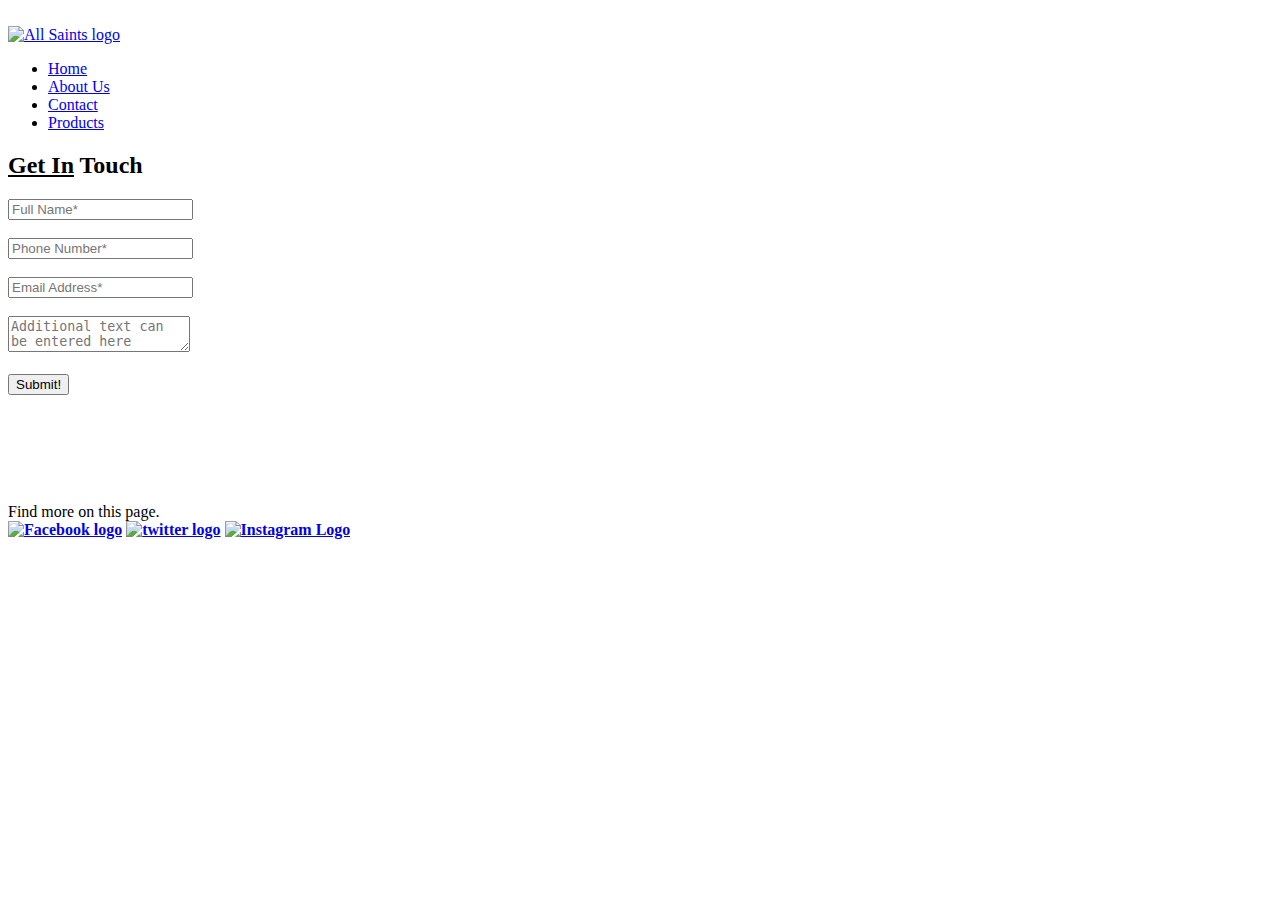
==== contact.html @ 7e54f3b5 "Update contact.html" ====
<!DOCTYPE html>
<html lang = "en-US">
    <head>
        <meta charset="UTF-8">
        <meta name="viewport" content="width=device-width, initial-scale=1.0">
        <meta name="description" content="Online information on All saints Perfumes ">
        <meta name="keywords" content="Perfumes, craft, maker">
        <meta name="author" content="Daniel Okoh">
        <title>All Saints</title>
        <link rel="stylesheet" href="index.css">
        <link rel="icon" href="images/favicon (1).ico" type="image/x-icon">
    </head>
    <body>

        <div class="banner">
            <br>
            <a href="index.html" aria-label="">
                <img src="images/AllSaints-logo.png" alt="All Saints logo" class="logo">
            </a>
            <nav class="navbar">
                <ul>
                    <li><a href="index.html" aria-label="">Home</a></li>
                    <li><a href="aboutus.html" aria-label="">About Us</a></li>
                    <li><a href="contact.html" aria-label="">Contact</a></li>
                    <li><a href="products.html" aria-label="">Products</a></li>
                </ul>
                
            </nav>
        </div>
        <div class="contact">
            <form action="/action_page.php" target="_blank" method="get">
                <label for="text"><h2><u>Get In</u> Touch</h2></label>
                
                <input type="text" id="text" name="text" placeholder="Full Name*" required>
                <br><br>
                <input type="tel" id="phone" name="phone" placeholder="Phone Number*" pattern="[0-9]{3}-[0-9]{3}-[0-9]{4}" required>
                <br><br>
                <input type="email" id="email" name="email" placeholder="Email Address*" required>
                <br><br>
                <textarea placeholder="Additional text can be entered here"></textarea>
                <br><br>
                <input type="submit" value="Submit!">
            </form>
        </div>
        <br>
        <br>
        <br>
        <br><br><br>
        <div class="footer-container">
            <div class="footer-left">
                <footer>
                    <span class="spn1">Find more on this page.</span>
                    <br>
                    <a href="https://www.facebook.com/allsaints/" target="_blank"><b><img src="images/fb.png" alt="Facebook logo" class="fb-logo"></b></a>
                    
                    <a href="https://twitter.com/AllSaintsLive?ref_src=twsrc%5Egoogle%7Ctwcamp%5Eserp%7Ctwgr%5Eauthor" target="_blank"><b><img src="images/twitter.png" alt="twitter logo" class="twitter-logo"></b></a>
                    
                    <a href="https://www.instagram.com/allsaints/?hl=en" target="_blank"><b><img src="images/ig.png" alt="Instagram Logo" class="instagram-logo"></b></a>
                    
                </footer>   
            </div>
        </div>
            <div class="footer-right">
                <footer>
                    
                </footer>  
            </div>
      </div> 
    </body>
</html>
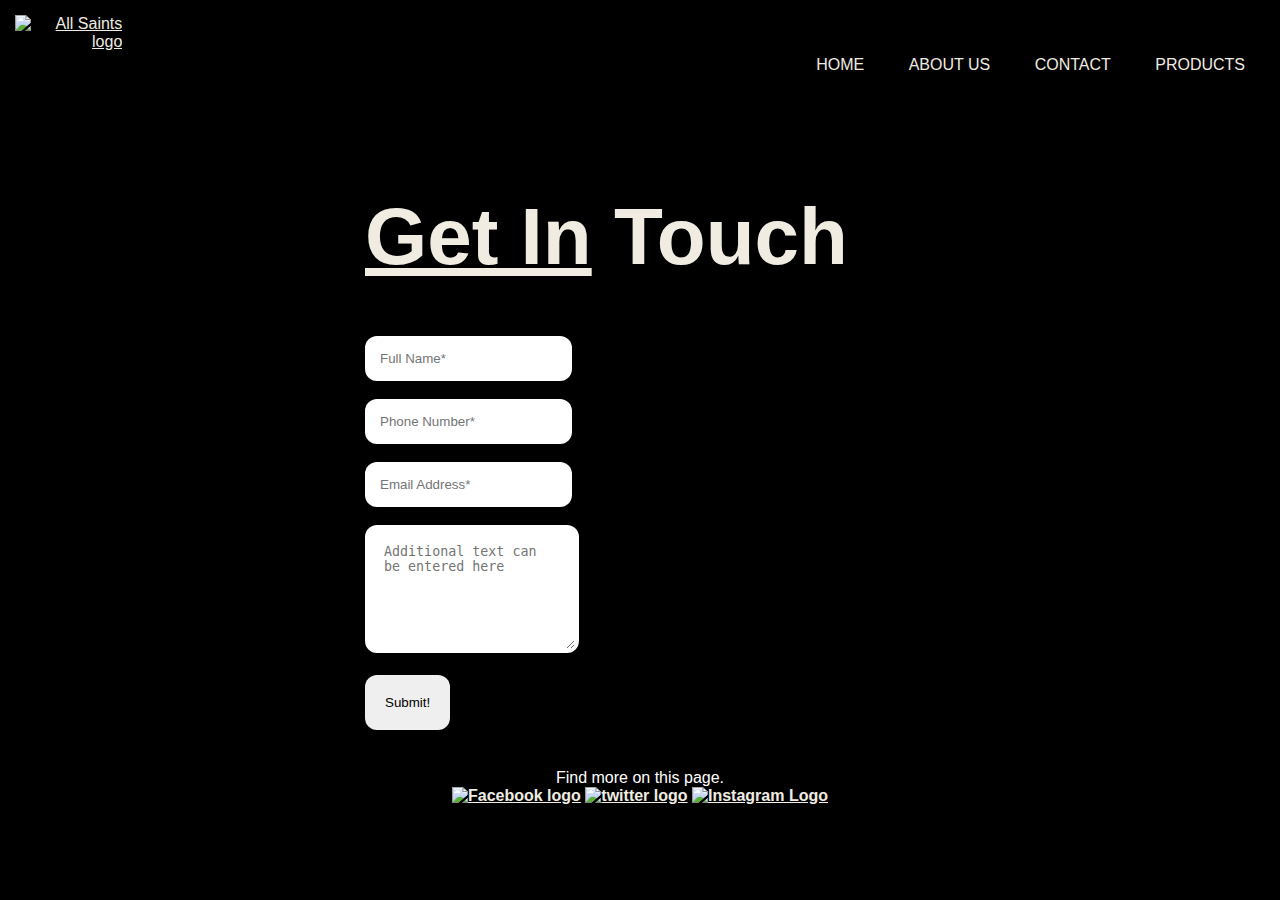
==== commit 3c81d739: "Update contact.html" ====
--- a/contact.html
+++ b/contact.html
@@ -7,15 +7,15 @@
         <meta name="keywords" content="Perfumes, craft, maker">
         <meta name="author" content="Daniel Okoh">
         <title>All Saints</title>
-        <link rel="stylesheet" href="index.css">
-        <link rel="icon" href="images/favicon (1).ico" type="image/x-icon">
+        <link rel="stylesheet" href="images/index.css">
+        <link rel="icon" href="favicon (1).ico" type="image/x-icon">
     </head>
     <body>
 
         <div class="banner">
             <br>
             <a href="index.html" aria-label="">
-                <img src="images/AllSaints-logo.png" alt="All Saints logo" class="logo">
+                <img src="AllSaints-logo.png" alt="All Saints logo" class="logo">
             </a>
             <nav class="navbar">
                 <ul>
@@ -28,12 +28,12 @@
             </nav>
         </div>
         <div class="contact">
-            <form action="/action_page.php" target="_blank" method="get">
-                <label for="text"><h2><u>Get In</u> Touch</h2></label>
+            <form action="https://formdump.codeinstitute.net/" target="_blank" method="POST" id="form-2">
+                <label for="head" ><h1 class="label-contact"><u>Get In</u> Touch</h1></label>
                 
                 <input type="text" id="text" name="text" placeholder="Full Name*" required>
                 <br><br>
-                <input type="tel" id="phone" name="phone" placeholder="Phone Number*" pattern="[0-9]{3}-[0-9]{3}-[0-9]{4}" required>
+                <input type="tel" id="phone" name="phone" placeholder="Phone Number*"  required>
                 <br><br>
                 <input type="email" id="email" name="email" placeholder="Email Address*" required>
                 <br><br>
@@ -51,15 +51,14 @@
                 <footer>
                     <span class="spn1">Find more on this page.</span>
                     <br>
-                    <a href="https://www.facebook.com/allsaints/" target="_blank"><b><img src="images/fb.png" alt="Facebook logo" class="fb-logo"></b></a>
+                    <a href="https://www.facebook.com/allsaints/" target="_blank"><b><img src="fb.png" alt="Facebook logo" class="fb-logo"></b></a>
                     
-                    <a href="https://twitter.com/AllSaintsLive?ref_src=twsrc%5Egoogle%7Ctwcamp%5Eserp%7Ctwgr%5Eauthor" target="_blank"><b><img src="images/twitter.png" alt="twitter logo" class="twitter-logo"></b></a>
+                    <a href="https://twitter.com/AllSaintsLive?ref_src=twsrc%5Egoogle%7Ctwcamp%5Eserp%7Ctwgr%5Eauthor" target="_blank"><b><img src="twitter.png" alt="twitter logo" class="twitter-logo"></b></a>
                     
-                    <a href="https://www.instagram.com/allsaints/?hl=en" target="_blank"><b><img src="images/ig.png" alt="Instagram Logo" class="instagram-logo"></b></a>
+                    <a href="https://www.instagram.com/allsaints/?hl=en" target="_blank"><b><img src="ig.png" alt="Instagram Logo" class="instagram-logo"></b></a>
                     
                 </footer>   
             </div>
-        </div>
             <div class="footer-right">
                 <footer>
                     
--- a/images/index.css
+++ b/images/index.css
@@ -0,0 +1,411 @@
+body{
+    margin: 15px;
+    font-family: Arial, Helvetica, sans-serif;
+    background-color: black;
+
+}
+/*Index Css Style Starts here*/
+/*banner location line 14 on index html*/
+.banner{
+    text-align: right;
+    background-color: black;
+    display: flex;
+}
+/*logo css*/
+.logo{
+    width: fit-content;
+    height: 20vh;
+    
+}
+/*nav bar style */
+.navbar{
+    width: 100%;
+    margin: auto;
+    padding: 25px 0;
+    height: 8vh;
+    background-color: black;
+    background-size: cover;
+    display: inline-block;
+    align-items: center;
+    justify-content: space-between;
+
+}
+.navbar ul li{
+    list-style: none;
+    display: inline-block;
+    margin: 0 20px;
+    position: relative;
+}
+/*no decoration added to it and made text uppercase */
+.navbar ul li a{
+    text-decoration: none;
+    color: #f0ece2;
+    text-transform: uppercase;
+}
+/*applies a underline on text but is hidden and transition out when you hover over text*/
+.navbar ul li::after{
+    content: '';
+    height: 3px;
+    width: 0;
+    background: #f0ece2;
+    position: absolute;
+    left: 0;
+    bottom: -10px;
+    transition: 0.5s;
+}
+.navbar ul li:hover::after{
+    width: 100%;
+}
+/**/
+.H1{
+    text-align: left;
+    font-size: 40px;
+    color: #f0ece2;
+}
+.paragraph1{
+    
+    text-align: justify;
+    font-size: 25px;  
+    color: #f0ece2;
+}
+.shortsummary1{
+    margin: 15;
+}
+/**/
+.fragranceimg{
+    
+    display: flex;
+    
+}
+.img1.frg-summarry{
+    flex: 1;
+}
+.img1{
+    height: 500px;
+    width: fit-content;
+    padding-left:90px ;
+
+}
+.frg-summarry{
+    text-align: justify;
+    margin-left: 300px;
+   font-size: x-large;
+   color: #f0ece2;
+}
+/**/
+.allsaints-fashion{
+    text-align: left;
+    font-size: xx-large;
+    color: #f0ece2;
+}
+.fashion1{
+    padding: 10px 40px 40px 10px;
+}
+.paragraph2{
+    text-align: justify;
+   font-size: x-large;
+   color: #f0ece2;
+}
+.imgcontainer{
+    display: flex;
+    
+}
+.fashion-p .sliders{
+    flex: 1;
+    justify-content: space-around;
+    
+}
+/*start of slidshow of pictures */
+.sliders{
+    position: relative;
+    width: 100%;
+    margin: auto;
+    overflow: hidden;
+}
+.slides img{
+    width: 50%;
+    display: none;
+}
+.displaySlide{
+    display: block;
+    animation-name: fade;
+    animation-duration: 1.5s;
+    height: 200px;
+    width: 50%;
+    margin: 0 auto;
+}
+.sliders button{
+    position: absolute;
+    top: 50%;
+    transform: translate(50%);
+    font-size: 2rem;
+    font-weight: bold;
+    padding: 10px 15px;
+    background-color: #bbb;
+    color: #f0ece2;
+    border: none;
+    cursor: pointer;
+}
+.prev{
+    left: 0;
+}
+.next{
+    right: 0;
+}
+.prev:hover .next:hover{
+    background-color: rgba(0,0,0,0.8);
+}
+@keyframes fade{
+    form{opacity: .4;}
+    to{opacity: 1;}
+}
+.fashion-p{
+    text-align: justify;
+    margin-left: 90px;
+    font-size: large;
+    color: #f0ece2;
+}
+/*inputs of newsletter form */
+.fllname-1{
+    text-align: justify;
+}
+input.name{
+    border-radius: 20px;
+    padding: 15px;
+    margin: 10px 0;
+    width: 40%;
+    border: 1px solid #999;
+    outline: none;
+}
+input.email{
+    border-radius: 20px;
+    padding: 15px;
+    margin: 10px 0;
+    width: 40%;
+    border: 1px solid #999;
+    outline: none;
+}
+input.number{
+    border-radius: 20px;
+    padding: 15px;
+    margin: 10px 0;
+    width: 40%;
+    border: 1px solid #999;
+    outline: none;
+}
+.inpt-send{
+    display: flex;
+    justify-content: space-around;
+    margin: auto;
+    text-align: left;
+
+}
+/*div for label*/
+.label-number{
+    flex: 1;
+      
+}
+input[type="submit"] {
+    padding: 20px 20px; /* Adjust padding as needed */
+   
+}
+
+/* newsletter button starting point*/
+
+button.nws-form{
+    color: grey;
+    width: 10%;
+    padding: 10px;
+    border-radius: 20px;
+    font-size: 15px;
+    margin: 10px 0 ;
+    border: none;
+    outline: none;
+    cursor: pointer;
+    
+}
+.pop-up{
+    position: fixed;
+    top: 50%;
+    left: 50%;
+    transform: translate(-50%, -50%) scale(0);
+    transition: 200ms ease-in-out;
+    border: 1px solid white;
+    border-radius: 10px;
+    z-index: 10;
+    background-color: grey;
+    width: 500px;
+    max-width: 80%;
+}
+.pop-up.active{
+    transform: translate(-50%, -50%) scale(1);
+}
+.popup-header{
+    display: flex;
+    padding: 10px 15px;
+    justify-content: space-between;
+    align-items: center;
+    border-bottom: 1px solid white;
+}
+.popup-header .header{
+    font-size: 1.5rem;
+    font-weight: bold;
+    
+}
+button.close-btn{
+    border: none;
+    outline: none;
+    cursor: pointer;
+    background: none;
+    font-size: 1.5rem;
+    font-weight: bold;
+
+}
+.popup-body{
+    padding: 10px 15px;
+}
+/*overlay for background when pop up opens*/
+#overlay{
+    position: fixed;
+    transition: 200ms ease-in-out;
+    opacity: 0;
+    top: 0;
+    left: 0;
+    right: 0;
+    bottom: 0;
+    background-color: rgba(0, 0, 0, 0.7);
+    pointer-events: none;
+}
+#overlay.active{
+    opacity: 1;
+    pointer-events: all;
+}
+.newslP{
+    text-transform: uppercase;
+    
+}
+/*footer style for all pages*/
+.footer-container{
+    
+    padding: 20px;
+    background-color: black;
+
+}
+.footer-left{
+    text-align: center;
+    color: white;
+    justify-content: space-between;
+}
+
+.fb-logo{
+    height: 30px;
+    width: 40px;
+}
+.twitter-logo{
+    height: 30px;
+    width: 30px;
+}
+.instagram-logo{
+    height: 30px;
+    width: 40px;
+}
+.spn1{
+    color: white;
+}
+/*Contact Css Style Starts Here*/
+.contact{
+    height: 50vh;
+    text-align: justify;
+}
+.label-contact{
+    color: #f0ece2;
+    font-size: 80px;
+    text-align:left;
+    margin-left: 350px;
+}
+input{
+    border: 4px none white;
+    border-radius: 12px;
+    padding: 15px;
+    margin-left: 350px;
+}
+textarea{
+    border: 4px solid white;
+    border-radius: 12px;
+    padding: 15px;
+    height: 10vh;
+    margin-left: 350px;
+}
+.img-bck{
+    text-align: center;
+}
+
+/* About Us CSS Style Starts Here*/
+.abt-container{
+    height: 20vh;
+    text-align: center;
+}
+.Abt-us{
+
+    text-align: center;
+    color: #f0ece2;
+    font-size: 69px;
+
+}
+
+.intro{
+    text-align: center;
+    color: #f0ece2;
+    font-size: 30px;
+
+}
+.intro-p{
+    text-align: center;
+    color: #f0ece2;
+    font-size: 25px;
+}
+.maps{
+    text-align: center;
+}
+.address{
+ color: #f0ece2;
+}
+.add{
+    color: #f0ece2;
+}
+/*Products CSS Style Starts Here*/
+.parfum{
+    display: flex;
+    justify-content: space-evenly;
+    padding: 5px;
+    
+}
+details{
+    color: #f0ece2;
+}
+a{
+    color: #f0ece2;
+}
+.incense{
+    height: 44vh;
+}
+.sunset{
+    height: 44vh;
+}
+.metal-wave{
+    height: 44vh;
+}
+.parfum-2{
+    display: flex;
+    justify-content: space-evenly;
+    padding: 5px;
+}
+.leather-skies{
+    height: 44vh;
+}
+.flora-mortis{
+    height: 44vh;
+}
+.concrete-rain{
+    height: 44vh;
+}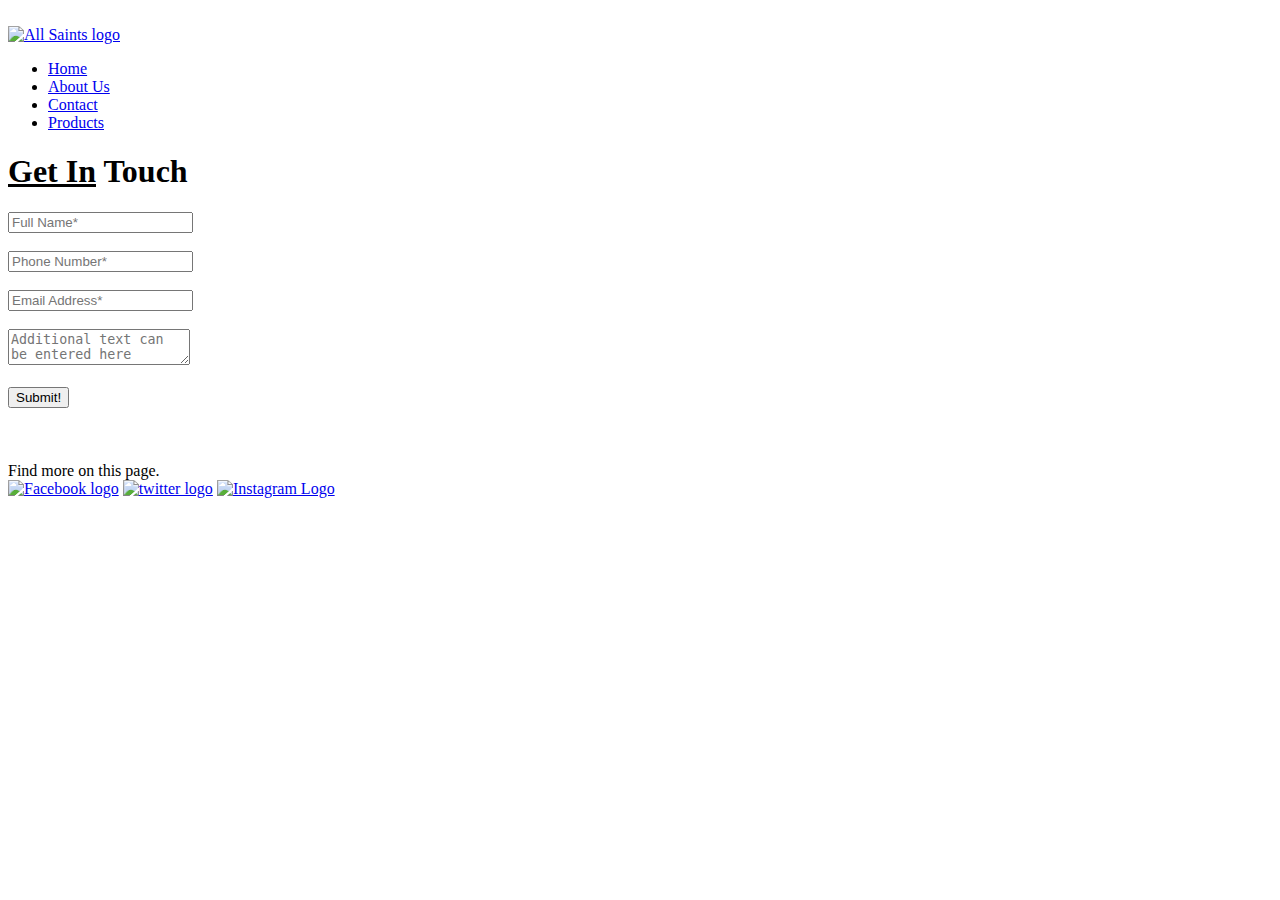
==== commit e1c7baaf: "Add files via upload" ====
--- a/contact.html
+++ b/contact.html
@@ -7,7 +7,7 @@
         <meta name="keywords" content="Perfumes, craft, maker">
         <meta name="author" content="Daniel Okoh">
         <title>All Saints</title>
-        <link rel="stylesheet" href="images/index.css">
+        <link rel="stylesheet" href="index.css">
         <link rel="icon" href="favicon (1).ico" type="image/x-icon">
     </head>
     <body>
@@ -17,6 +17,7 @@
             <a href="index.html" aria-label="">
                 <img src="AllSaints-logo.png" alt="All Saints logo" class="logo">
             </a>
+            <!--Navigations-->
             <nav class="navbar">
                 <ul>
                     <li><a href="index.html" aria-label="">Home</a></li>
@@ -27,43 +28,44 @@
                 
             </nav>
         </div>
+        <!--Form contact-->
         <div class="contact">
             <form action="https://formdump.codeinstitute.net/" target="_blank" method="POST" id="form-2">
-                <label for="head" ><h1 class="label-contact"><u>Get In</u> Touch</h1></label>
+                <h1 class="label-contact"><u>Get In</u> Touch</h1>
                 
-                <input type="text" id="text" name="text" placeholder="Full Name*" required>
+                <input type="text" id="text" name="text" placeholder="Full Name*" class="myinput" required>
                 <br><br>
-                <input type="tel" id="phone" name="phone" placeholder="Phone Number*"  required>
+                <input type="tel" id="phone" name="phone" placeholder="Phone Number*" class="myinput"  required>
                 <br><br>
-                <input type="email" id="email" name="email" placeholder="Email Address*" required>
+                <input type="email" id="email" name="email" placeholder="Email Address*" class="myinput" required>
                 <br><br>
                 <textarea placeholder="Additional text can be entered here"></textarea>
                 <br><br>
-                <input type="submit" value="Submit!">
+                <input type="submit" class="mysubmit" value="Submit!">
             </form>
         </div>
         <br>
         <br>
         <br>
-        <br><br><br>
+        
+        <!--Footer-->
         <div class="footer-container">
             <div class="footer-left">
-                <footer>
-                    <span class="spn1">Find more on this page.</span>
-                    <br>
-                    <a href="https://www.facebook.com/allsaints/" target="_blank"><b><img src="fb.png" alt="Facebook logo" class="fb-logo"></b></a>
-                    
-                    <a href="https://twitter.com/AllSaintsLive?ref_src=twsrc%5Egoogle%7Ctwcamp%5Eserp%7Ctwgr%5Eauthor" target="_blank"><b><img src="twitter.png" alt="twitter logo" class="twitter-logo"></b></a>
-                    
-                    <a href="https://www.instagram.com/allsaints/?hl=en" target="_blank"><b><img src="ig.png" alt="Instagram Logo" class="instagram-logo"></b></a>
+                <footer class="footer">
+                    <span class="spn1">
+                        Find more on this page.
+                    </span> 
+                    <br> 
+                    <div class="links">
+                        <span class="spn2">
+                            <a href="https://www.facebook.com/allsaints/" target="_blank"><img src="fb.png" alt="Facebook logo" class="fb-logo"></a>
+                            <a href="https://twitter.com/AllSaintsLive?ref_src=twsrc%5Egoogle%7Ctwcamp%5Eserp%7Ctwgr%5Eauthor" target="_blank"><img src="twitter.png" alt="twitter logo" class="twitter-logo"></a>
+                            <a href="https://www.instagram.com/allsaints/?hl=en" target="_blank"><img src="ig.png" alt="Instagram Logo" class="instagram-logo"></a>
+                        </span>
+                    </div>
                     
                 </footer>   
             </div>
-            <div class="footer-right">
-                <footer>
-                    
-                </footer>  
-            </div>
       </div> 
     </body>
-</html>
+</html>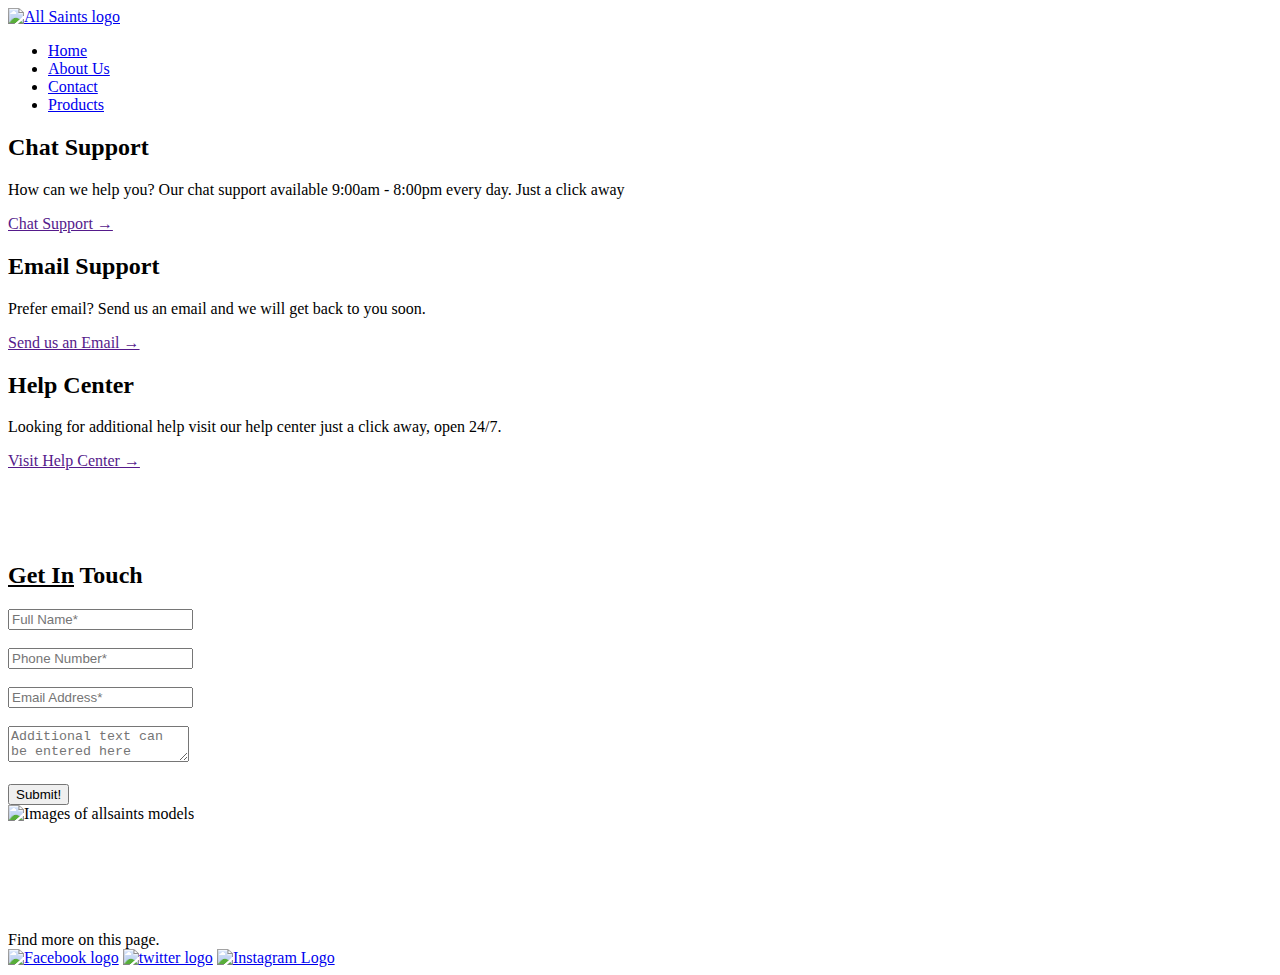
==== commit fc914a7b: "Update contact.html" ====
--- a/contact.html
+++ b/contact.html
@@ -7,47 +7,70 @@
         <meta name="keywords" content="Perfumes, craft, maker">
         <meta name="author" content="Daniel Okoh">
         <title>All Saints</title>
-        <link rel="stylesheet" href="index.css">
+        <link rel="stylesheet" href="images/css and js/index.css">
         <link rel="icon" href="favicon (1).ico" type="image/x-icon">
     </head>
     <body>
-
-        <div class="banner">
-            <br>
-            <a href="index.html" aria-label="">
-                <img src="AllSaints-logo.png" alt="All Saints logo" class="logo">
+        <!--Navigation-->
+        <nav class="navbar">
+            <div>
+                <a href="index.html" aria-label="">
+                    <img src="AllSaints-logo.png" alt="All Saints logo" class="logo">
+                </a>
+            </div>
+            <a href="#" class="toggle-button">
+                <span class="bar"></span>
+                <span class="bar"></span>
+                <span class="bar"></span>
             </a>
-            <!--Navigations-->
-            <nav class="navbar">
+            <div class="navbar-links">
                 <ul>
                     <li><a href="index.html" aria-label="">Home</a></li>
                     <li><a href="aboutus.html" aria-label="">About Us</a></li>
                     <li><a href="contact.html" aria-label="">Contact</a></li>
                     <li><a href="products.html" aria-label="">Products</a></li>
                 </ul>
-                
-            </nav>
+            </div>
+        </nav>
+        <!--Help links container-->
+        <div class="help-container">
+            <div class="help-box">
+                <h2 class="help-heading">Chat Support</h2>
+                <p class="help-p">How can we help you? Our chat support available 9:00am - 8:00pm every day. Just a click away</p>
+                <a href="" class="help-link">Chat Support &#x2192;</a>
+            </div>
+            <div class="help-box">
+                <h2 class="help-heading">Email Support</h2>
+                <p class="help-p">Prefer email? Send us an email and we will get back to you soon.</p>
+                <a href="" class="help-link">Send us an Email &#x2192;</a>
+            </div>
+            <div class="help-box">
+                <h2 class="help-heading">Help Center</h2>
+                <p class="help-p">Looking for additional help visit our help center just a click away, open 24/7. </p>
+                <a href="" class="help-link">Visit Help Center &#x2192;</a>
+            </div> 
         </div>
+        <br><br><br><br>
         <!--Form contact-->
         <div class="contact">
-            <form action="https://formdump.codeinstitute.net/" target="_blank" method="POST" id="form-2">
-                <h1 class="label-contact"><u>Get In</u> Touch</h1>
-                
-                <input type="text" id="text" name="text" placeholder="Full Name*" class="myinput" required>
-                <br><br>
-                <input type="tel" id="phone" name="phone" placeholder="Phone Number*" class="myinput"  required>
-                <br><br>
-                <input type="email" id="email" name="email" placeholder="Email Address*" class="myinput" required>
-                <br><br>
-                <textarea placeholder="Additional text can be entered here"></textarea>
-                <br><br>
-                <input type="submit" class="mysubmit" value="Submit!">
-            </form>
+            
+            <div class="contact-form">
+                <form action="https://formdump.codeinstitute.net/" target="_blank" method="POST" id="form-2">
+                    <h2 class="label-contact"><u>Get In</u> Touch</h2>
+                    <input type="text" id="text" name="text" placeholder="Full Name*" class="myinput" required>
+                    <br><br>
+                    <input type="tel" id="phone" name="phone" placeholder="Phone Number*" class="myinput"  required>
+                    <br><br>
+                    <input type="email" id="email" name="email" placeholder="Email Address*" class="myinput" required>
+                    <br><br>
+                    <textarea placeholder="Additional text can be entered here"></textarea>
+                    <br><br>
+                    <input type="submit" class="mysubmit" value="Submit!">
+                </form>
+            </div>
+            <img src="2016-08-25-UK-NEW-SEASON-WW.jpg" alt="Images of allsaints models" class="background-image">  
         </div>
-        <br>
-        <br>
-        <br>
-        
+        <br><br><br><br><br><br>
         <!--Footer-->
         <div class="footer-container">
             <div class="footer-left">
@@ -66,6 +89,7 @@
                     
                 </footer>   
             </div>
-      </div> 
+      </div>
+      <script src="images/css and js/indexpagesfunction2.js"></script> 
     </body>
-</html>+</html>
